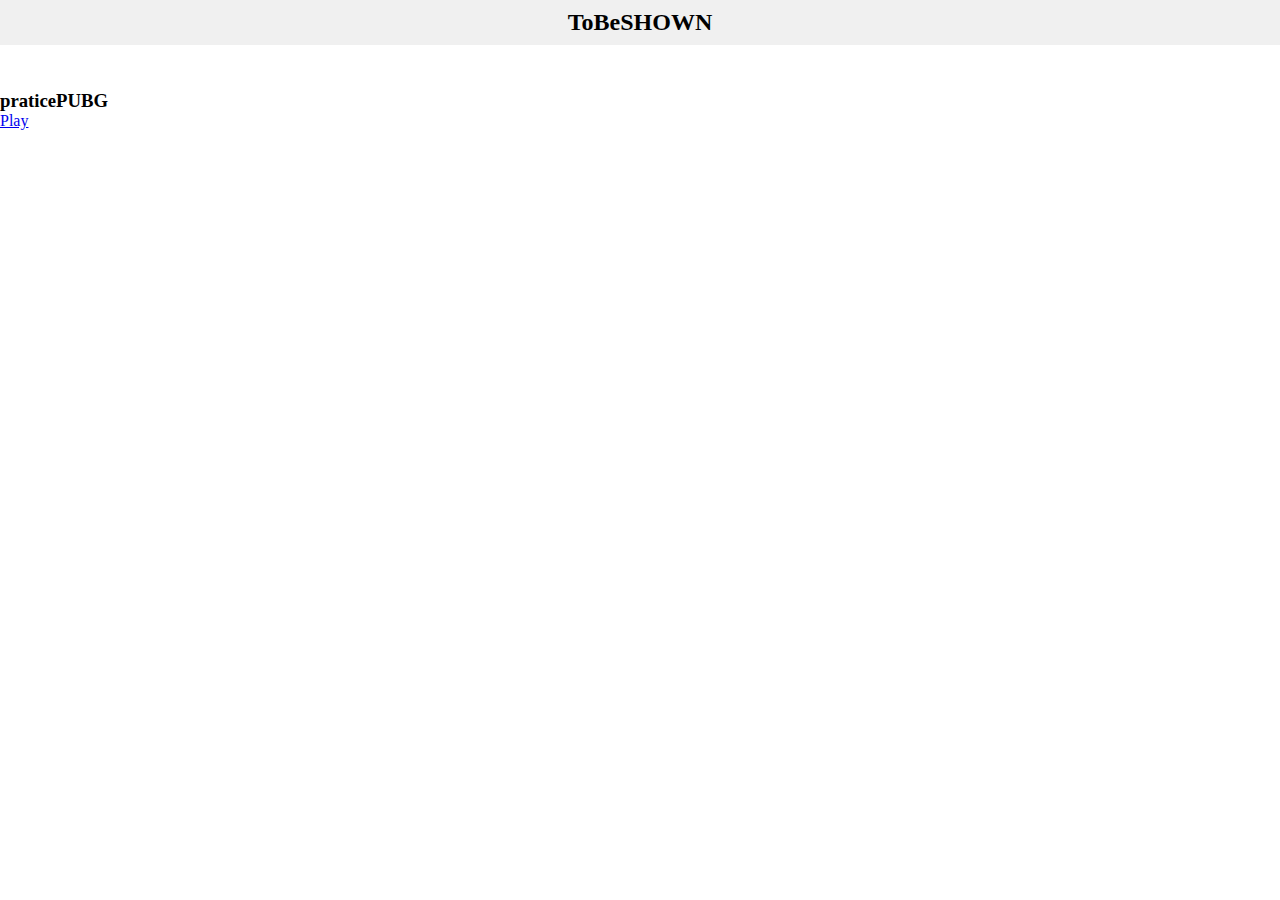
==== index.html @ 00d24e3f "+" ====
<!DOCTYPE html>
<html>
	<head>
		<meta name="viewport" content="initial-scale=1,width=device-width"/>
		<title>Projects</title>
<style>
*{
	margin:0;
	padding:0;
	box-sizing:border-box;
}

body
{
	background:#fff;
	color:#000;
}

header
{
	background:#f0f0f0;
	position:sticky;
	top:0;
	left:0;
	width:100%;
	padding:1vh 1vw;
	display:flex;
	align-items:center;
	justify-content:space-around;
}

main
{
	margin-top:5vh;
	width:100%;

}
</style>
	</head>
	
	<body>
		<header>
			<h2>ToBeSHOWN</h2>
		</header>

		<main>			
			<div class="project">
				<h3>praticePUBG</h3>
				<a href="practicePUBG/index.html">
					Play
				</a>
			</div>			
		</main>
	</body>
</html>
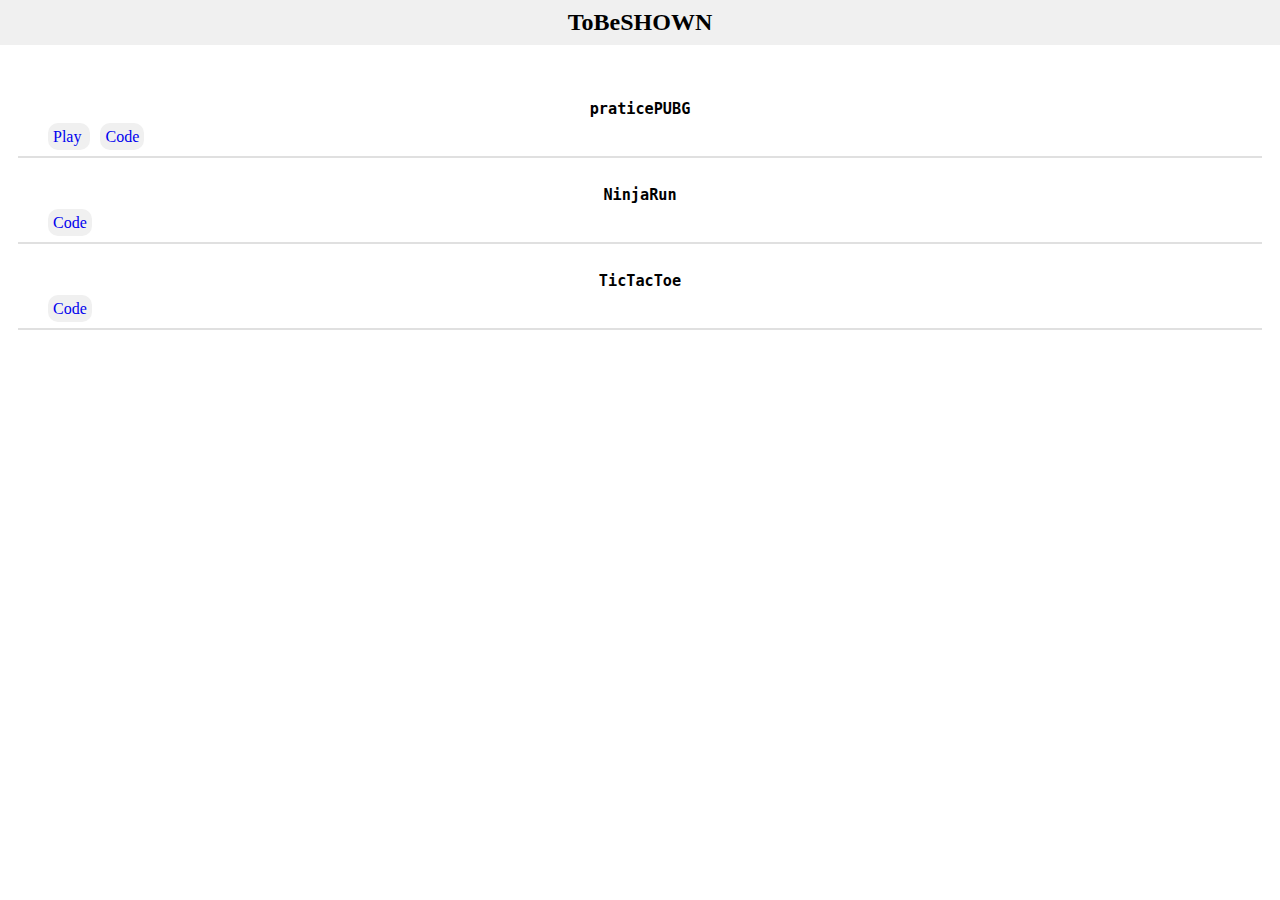
==== commit af72507c: "Added new Project -> NinjaRun" ====
--- a/index.html
+++ b/index.html
@@ -35,6 +35,30 @@
 	width:100%;
 
 }
+
+.project
+{
+	margin:2vh;
+	padding:10px 20px;
+	border-bottom:2px solid #e0e0e0;
+}
+
+.project > h3
+{
+	font-family: monospace;
+	text-align:center;
+	margin-bottom:10px;
+}
+
+.project > a
+{
+	margin-left:10px;
+	text-decoration: none;
+	background: #f0f0f0;
+	padding:5px;
+	border-radius:10px;
+}
+
 </style>
 	</head>
 	
@@ -49,7 +73,18 @@
 				<a href="practicePUBG/index.html">
 					Play
 				</a>
-			</div>			
+				<a href="https://github.com/harryBhaiKaFan/toBeShown/tree/main/practicePUBG">Code</a>
+			</div>
+
+			<div class="project">
+				<h3>NinjaRun</h3>
+				<a href="https://github.com/harryBhaiKaFan/toBeShown/tree/main/NinjaRun">Code</a>
+			</div>
+			
+			<div class="project">
+				<h3>TicTacToe</h3>
+				<a href="https://github.com/harryBhaiKaFan/toBeShown/tree/main/TicTacToe">Code</a>
+			</div>
 		</main>
 	</body>
 </html>
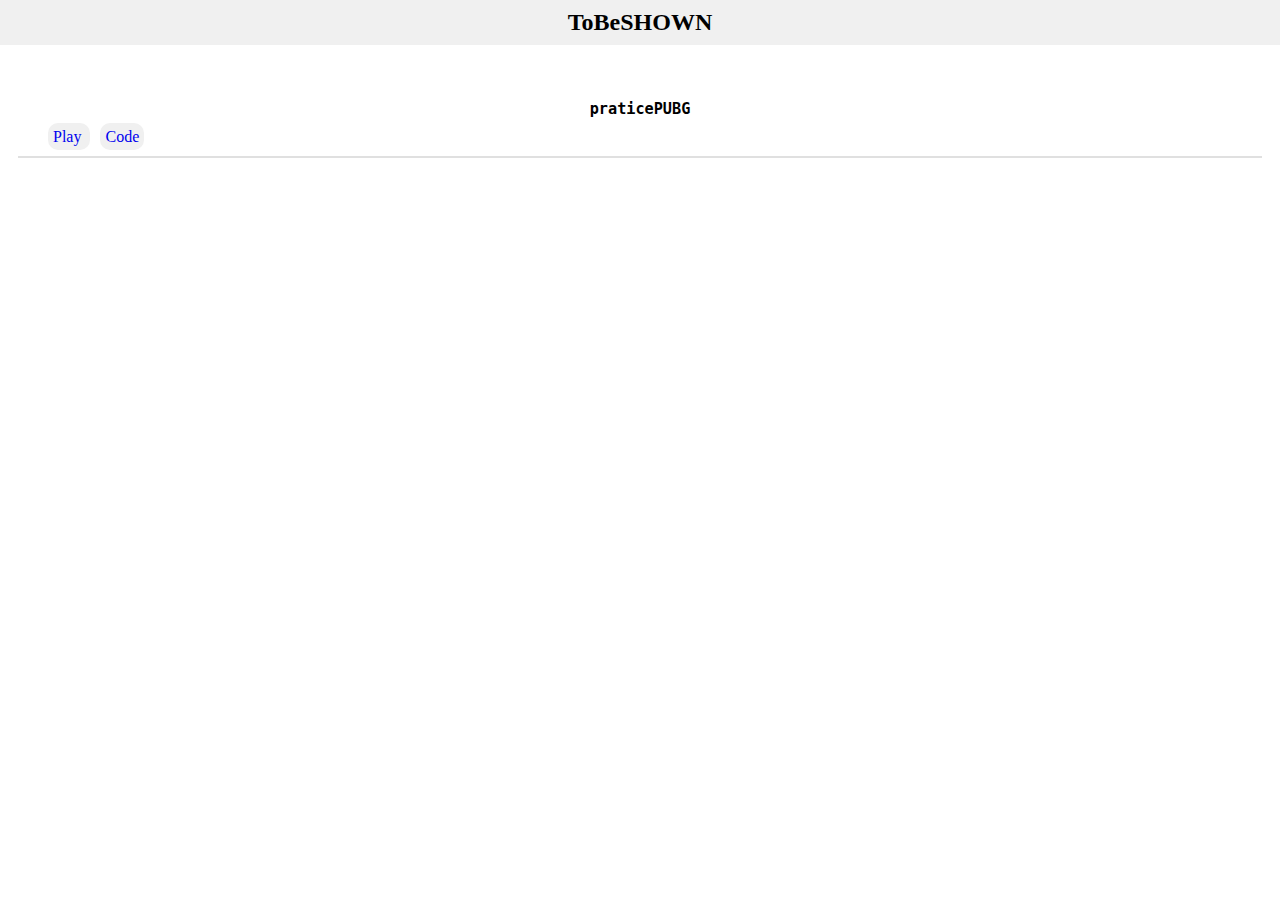
==== commit e7f3cc4f: "No changes made" ====
--- a/index.html
+++ b/index.html
@@ -75,16 +75,7 @@
 				</a>
 				<a href="https://github.com/harryBhaiKaFan/toBeShown/tree/main/practicePUBG">Code</a>
 			</div>
-
-			<div class="project">
-				<h3>NinjaRun</h3>
-				<a href="https://github.com/harryBhaiKaFan/toBeShown/tree/main/NinjaRun">Code</a>
-			</div>
 			
-			<div class="project">
-				<h3>TicTacToe</h3>
-				<a href="https://github.com/harryBhaiKaFan/toBeShown/tree/main/TicTacToe">Code</a>
-			</div>
 		</main>
 	</body>
 </html>
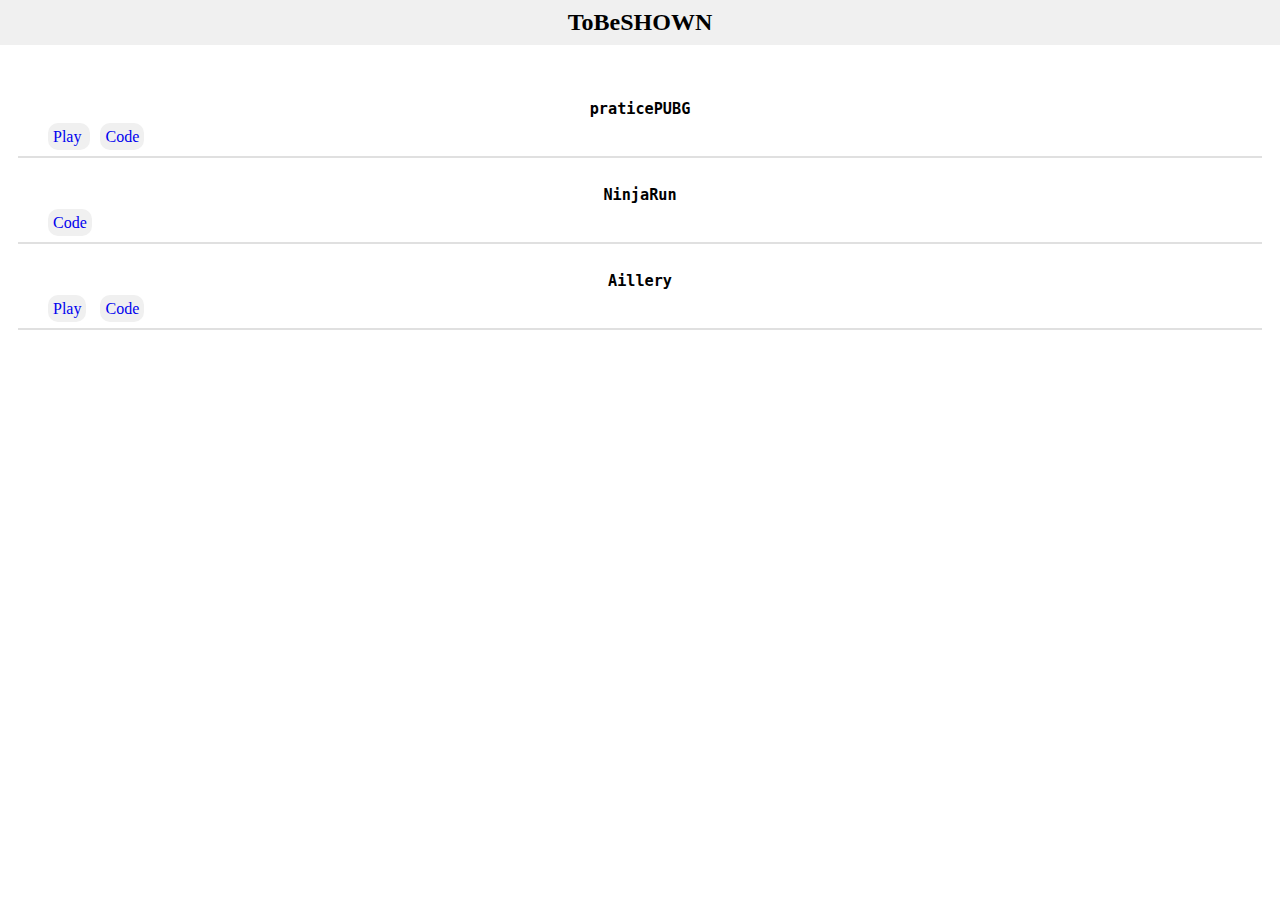
==== commit 126b10b1: "Added Two More Projects(NinjaRun,Aillery)" ====
--- a/index.html
+++ b/index.html
@@ -76,6 +76,16 @@
 				<a href="https://github.com/harryBhaiKaFan/toBeShown/tree/main/practicePUBG">Code</a>
 			</div>
 			
+			<div class="project">
+				<h3>NinjaRun</h3>
+				<a href="https://github.com/harryBhaiKaFan/toBeShown/tree/main/NinjaRun">Code</a>
+			</div>
+			
+			<div class="project">
+				<h3>Aillery</h3>
+				<a href="Aillery/index.html">Play</a>
+				<a href="https://github.com/harryBhaiKaFan/toBeShown/tree/main/Aillery">Code</a>
+			</div>
 		</main>
 	</body>
 </html>
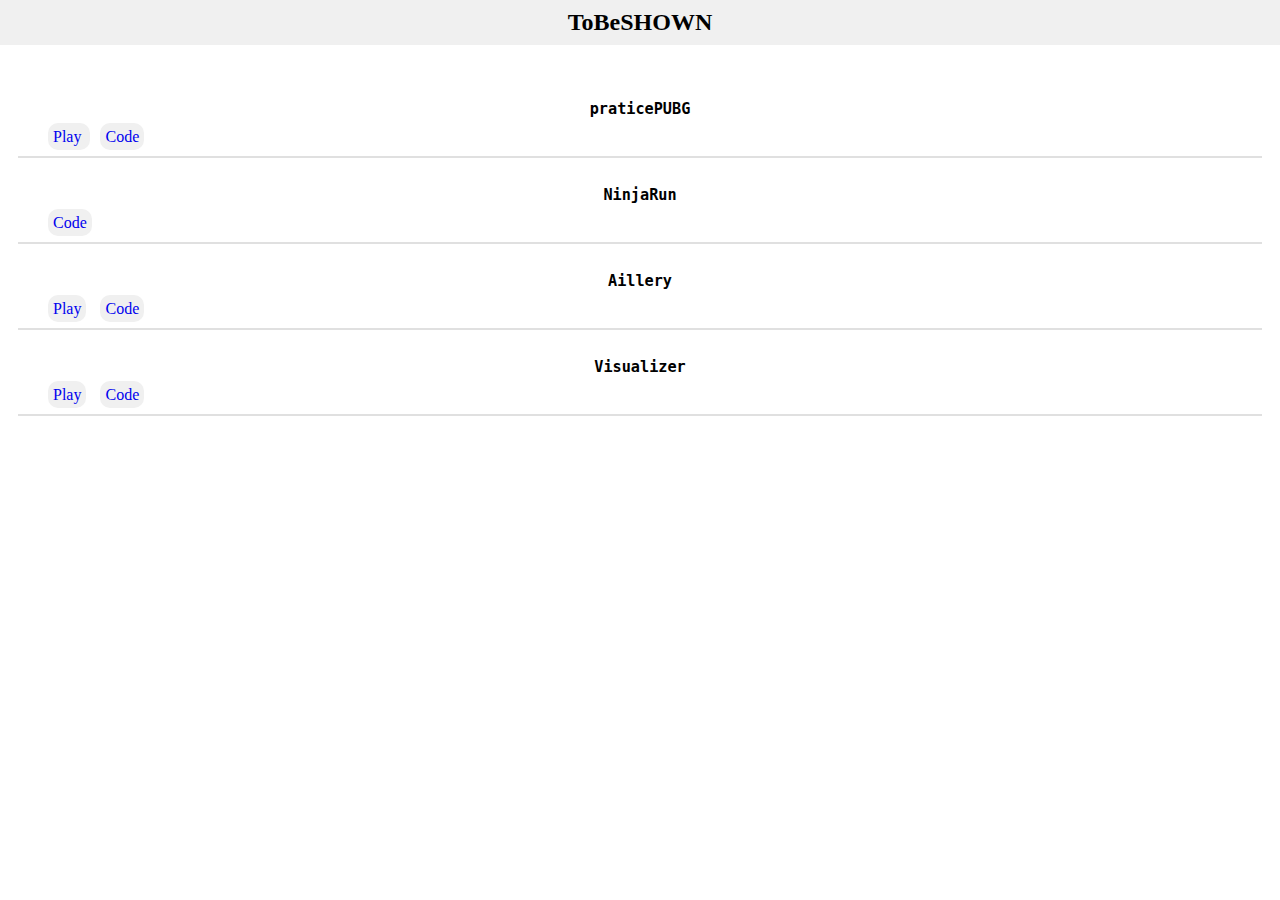
==== commit f7b61444: "Visualizer , a webpage to visualize data structures and algorithms" ====
--- a/index.html
+++ b/index.html
@@ -86,6 +86,12 @@
 				<a href="Aillery/index.html">Play</a>
 				<a href="https://github.com/harryBhaiKaFan/toBeShown/tree/main/Aillery">Code</a>
 			</div>
+
+			<div class="project">
+				<h3>Visualizer</h3>
+				<a href="Visualizer/index.html">Play</a>
+				<a href="https://github.com/harryBhaiKaFan/toBeShown/tree/main/Visualizer">Code</a>
+			</div>
 		</main>
 	</body>
 </html>
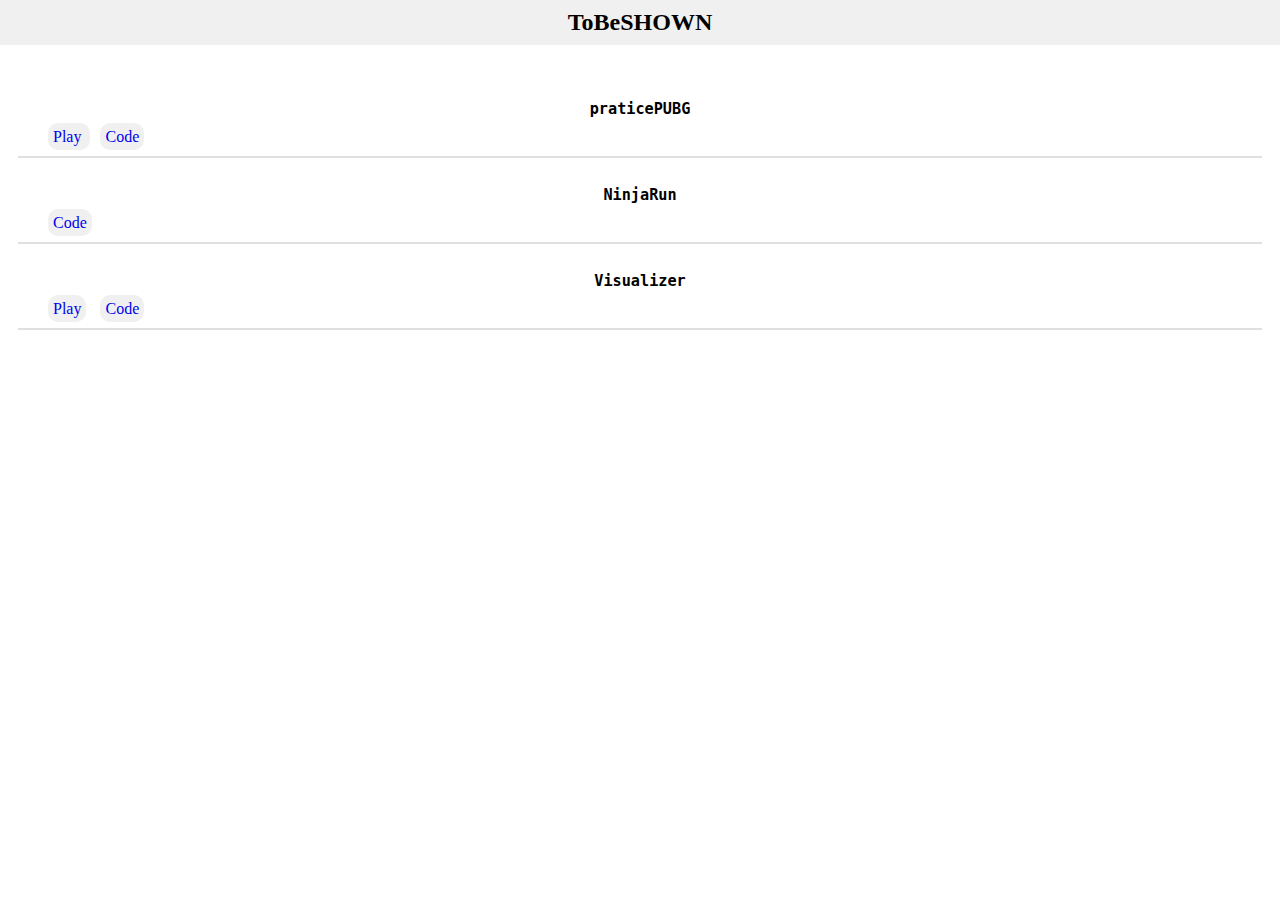
==== commit cf1bb02b: "Aillery removal." ====
--- a/index.html
+++ b/index.html
@@ -82,12 +82,6 @@
 			</div>
 			
 			<div class="project">
-				<h3>Aillery</h3>
-				<a href="Aillery/index.html">Play</a>
-				<a href="https://github.com/harryBhaiKaFan/toBeShown/tree/main/Aillery">Code</a>
-			</div>
-
-			<div class="project">
 				<h3>Visualizer</h3>
 				<a href="Visualizer/index.html">Play</a>
 				<a href="https://github.com/harryBhaiKaFan/toBeShown/tree/main/Visualizer">Code</a>
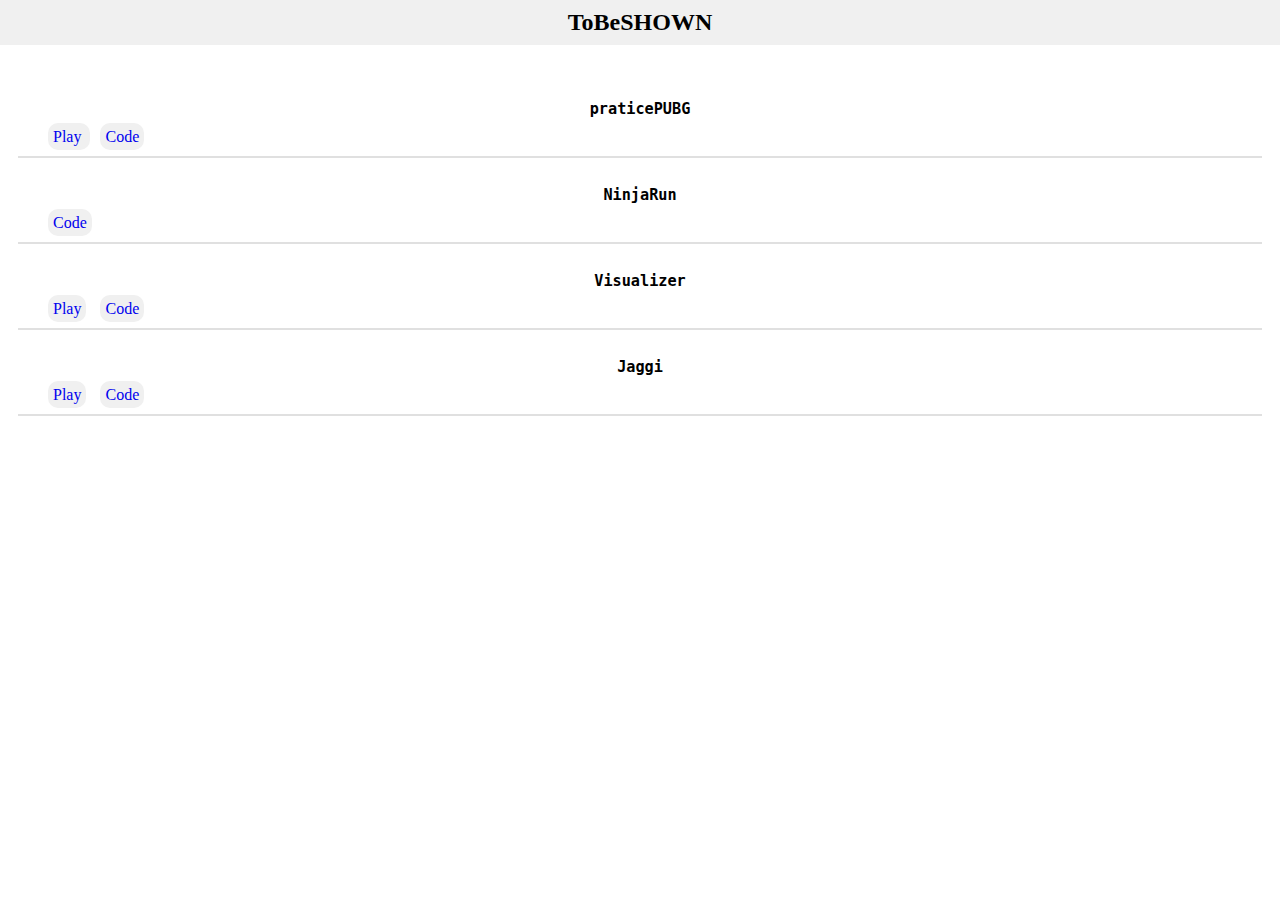
==== commit 28949bfc: "Added game -> Jaggi." ====
--- a/index.html
+++ b/index.html
@@ -86,6 +86,12 @@
 				<a href="Visualizer/index.html">Play</a>
 				<a href="https://github.com/harryBhaiKaFan/toBeShown/tree/main/Visualizer">Code</a>
 			</div>
+
+			<div class="project">
+				<h3>Jaggi</h3>
+				<a href="Jaggi/index.html">Play</a>
+				<a href="https://github.com/harryBhaiKaFan/toBeShown/tree/main/Jaggi">Code</a>
+			</div>
 		</main>
 	</body>
 </html>
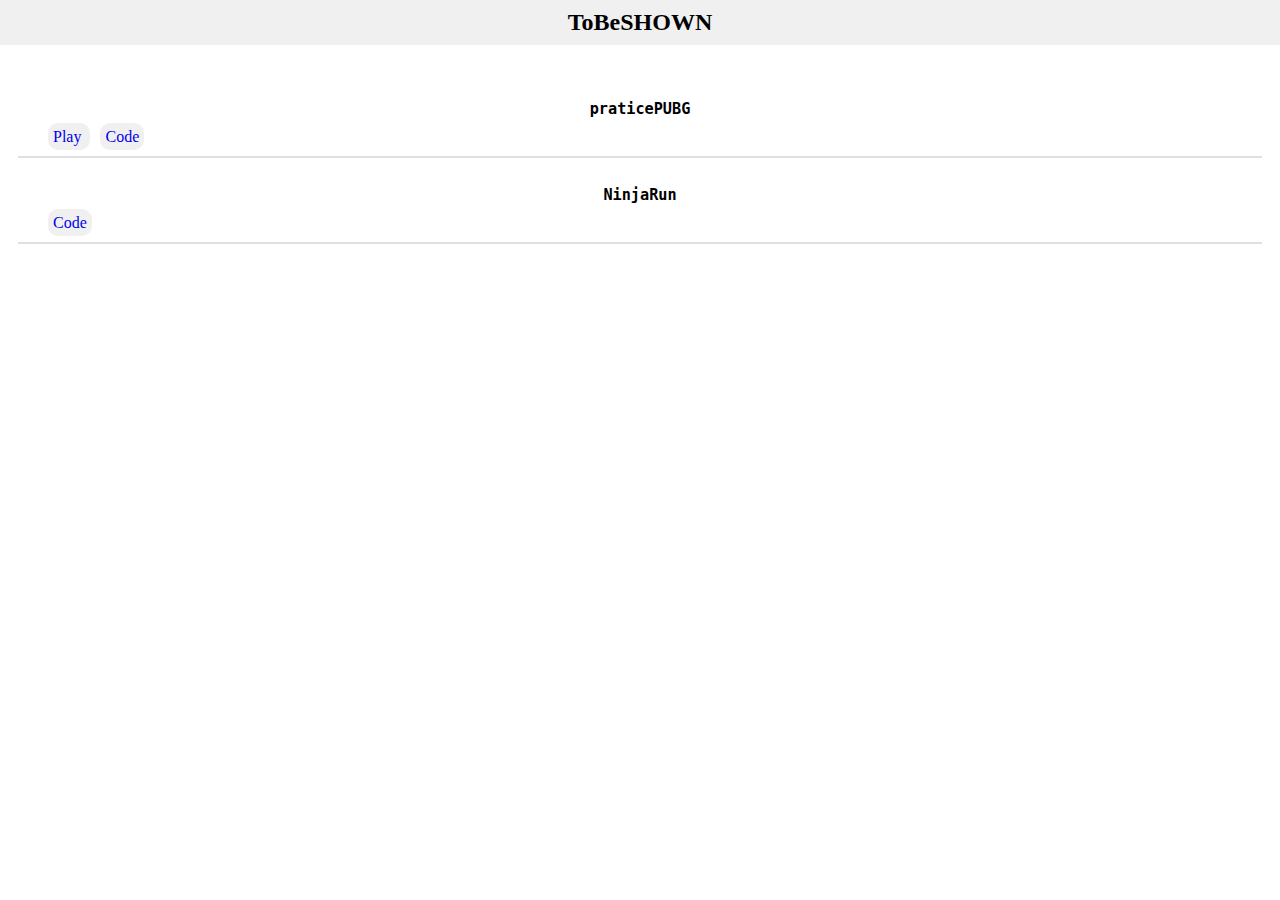
==== commit 935d93b8: "Remove deleted projects." ====
--- a/index.html
+++ b/index.html
@@ -81,17 +81,7 @@
 				<a href="https://github.com/harryBhaiKaFan/toBeShown/tree/main/NinjaRun">Code</a>
 			</div>
 			
-			<div class="project">
-				<h3>Visualizer</h3>
-				<a href="Visualizer/index.html">Play</a>
-				<a href="https://github.com/harryBhaiKaFan/toBeShown/tree/main/Visualizer">Code</a>
-			</div>
-
-			<div class="project">
-				<h3>Jaggi</h3>
-				<a href="Jaggi/index.html">Play</a>
-				<a href="https://github.com/harryBhaiKaFan/toBeShown/tree/main/Jaggi">Code</a>
-			</div>
+			
 		</main>
 	</body>
 </html>
